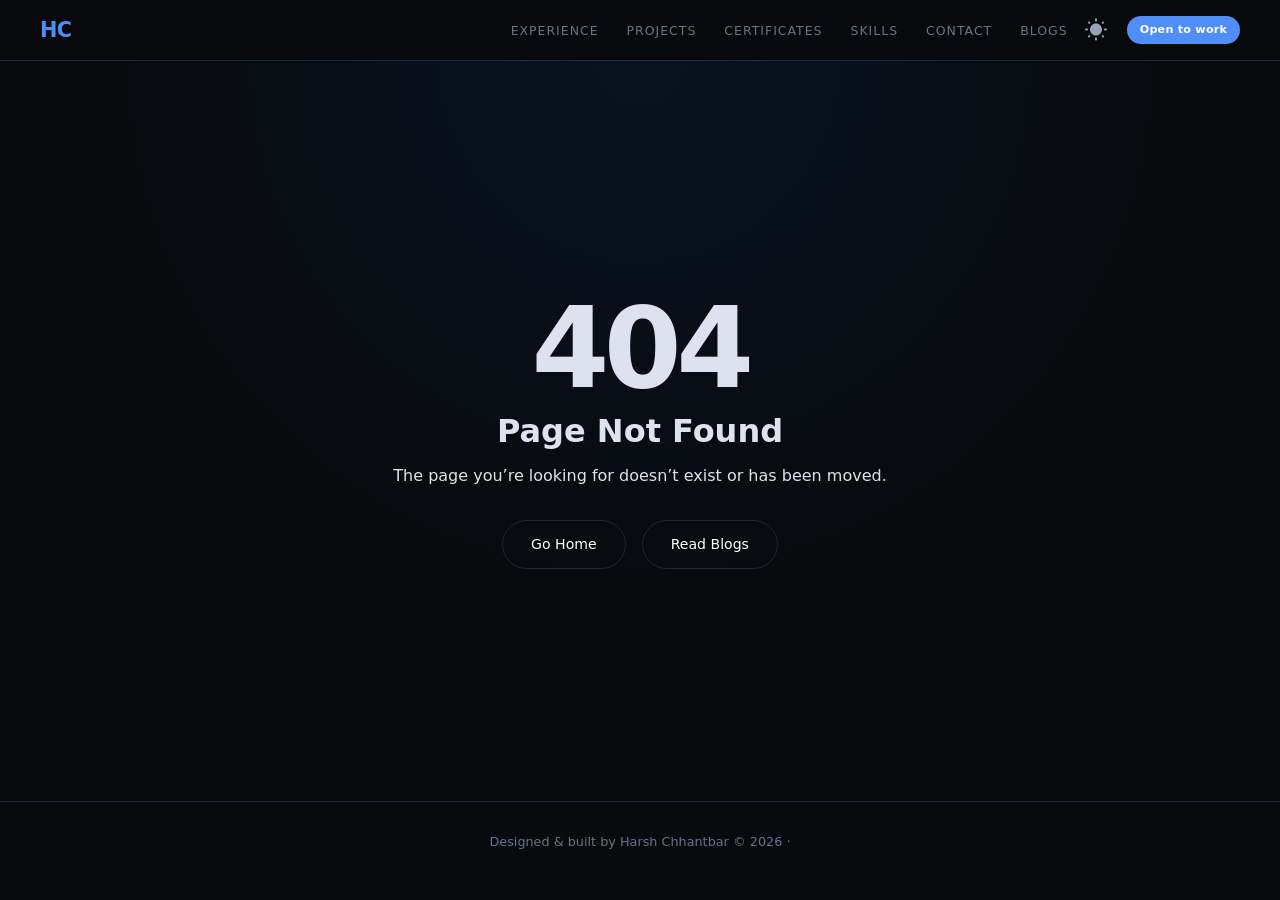
==== index.html @ c68dc58f "Updates" ====
<!doctype html>
<html lang="en">
  <head>
    <meta charset="utf-8" />
    <meta name="viewport" content="width=device-width, initial-scale=1.0" />

    <!-- Remove this while other blog post meta is available -->
    <!-- Primary Meta Tags -->
    <title>Harsh Chhantbar - Senior Software Engineer</title>
    <meta name="title" content="Harsh Chhantbar - Senior Software Engineer" />
    <meta
      name="description"
      content="Results-driven Senior Software Engineer with 5+ years building cloud-native microservices in Go and PHP. Experienced in AWS, Jenkins CI/CD, PostgreSQL/MySQL optimization, and distributed system observability."
    />
    <meta
      name="keywords"
      content="Harsh Chhantbar, Senior Software Engineer, Go, Golang, PHP, microservices, cloud-native, AWS, Jenkins, Kubernetes, Kafka, REST APIs, PostgreSQL, MySQL"
    />
    <meta name="author" content="Harsh Chhantbar" />
    <meta name="robots" content="index, follow" />
    <meta name="googlebot" content="index, follow" />

    <!-- Open Graph / Facebook -->
    <meta property="og:type" content="website" />
    <meta property="og:url" content="https://harsh-chhantbar.github.io/" />
    <meta
      property="og:title"
      content="Harsh Chhantbar - Senior Software Engineer"
    />
    <meta
      property="og:description"
      content="Results-driven Senior Software Engineer with 5+ years building cloud-native microservices in Go and PHP. Experienced in AWS, Jenkins CI/CD, PostgreSQL/MySQL optimization, and distributed observability."
    />
    <meta
      property="og:image"
      content="https://harsh-chhantbar.github.io/preview.png"
    />
    <meta property="og:site_name" content="Harsh Chhantbar - Portfolio" />

    <!-- Twitter -->
    <meta property="twitter:card" content="summary_large_image" />
    <meta property="twitter:url" content="https://harsh-chhantbar.github.io/" />
    <meta
      property="twitter:title"
      content="Harsh Chhantbar - Senior Software Engineer"
    />
    <meta
      property="twitter:description"
      content="Results-driven Senior Software Engineer with 5+ years building cloud-native microservices in Go and PHP. Experienced in AWS, Jenkins CI/CD, PostgreSQL/MySQL optimization, and distributed observability."
    />
    <meta
      property="twitter:image"
      content="https://harsh-chhantbar.github.io/preview.png"
    />

    <link rel="preconnect" href="https://fonts.googleapis.com" />
    <link rel="preconnect" href="https://fonts.gstatic.com" crossorigin />
    <link
      href="https://fonts.googleapis.com/css2?family=Poppins:wght@400;500;700&display=swap"
      rel="stylesheet"
    />

    <link rel="icon" type="image/x-icon" href="favicon.ico" />

    <!-- Structured Data for Person -->
    <script type="application/ld+json">
      {
        "@context": "https://schema.org",
        "@type": "Person",
        "name": "Harsh Satish Chhantbar",
        "jobTitle": "Senior Software Engineer",
        "description": "Results-driven Senior Software Engineer with 5+ years building cloud-native microservices in Go and PHP. Proven experience designing RESTful and event-driven APIs, automating CI/CD workflows, and working with AWS and distributed observability.",
        "url": "https://harsh-chhantbar.github.io/",
        "sameAs": [
          "https://github.com/harsh-chhantbar",
          "https://www.linkedin.com/in/harsh-chhantbar/"
        ],
        "knowsAbout": [
          "Software Engineering",
          "Web Development",
          "GO Programming",
          "PHP Development",
          "Laravel Framework",
          "AWS Cloud Services",
          "JavaScript",
          "Frontend Development",
          "Backend Development",
          "Full-Stack Development",
          "Agile Methodologies",
          "Test-Driven Development",
          "Continuous Integration",
          "Cloud Computing",
          "RESTful APIs",
          "Database Design",
          "DevOps",
          "Microservices",
          "Distributed Systems"
        ],
        "image": "https://harsh-chhantbar.github.io/preview.png",
        "email": "mailto:hchhatbar86@gmail.com"
      }
    </script>
    <script type="module" crossorigin src="/assets/index-CrNOiTgs.js"></script>
    <link rel="stylesheet" crossorigin href="/assets/index-9MU4ozJM.css">
  </head>
  <body>
    <div id="root"></div>
  </body>
</html>
---- assets/index-9MU4ozJM.css ----
.nav{display:flex;align-items:center;gap:.25rem;background:transparent}.nav__list{display:flex;align-items:center;gap:1.75rem;margin-right:.75rem}.nav__list-item{margin:0}.link--nav{font-size:.76rem;font-weight:500;color:var(--muted);text-transform:uppercase;letter-spacing:.09em;position:relative;transition:color .2s}.nav__theme{color:var(--muted2);transition:color .2s;display:flex;align-items:center}.nav__theme:hover{color:var(--accent)}.app .nav__hamburger{display:none}@media(max-width:700px){.nav__list{display:none;flex-direction:column;justify-content:center;align-items:center;position:fixed;inset:0;background:var(--bg);-webkit-backdrop-filter:blur(10px);backdrop-filter:blur(10px);gap:2rem;z-index:90;width:100%;height:100vh}.nav__list[style*=flex]{display:flex}.link--nav{font-size:1.1rem}.app .nav__hamburger{display:flex;margin-left:.5rem;z-index:100}.nav__theme{z-index:100}}.header{position:sticky;top:0;z-index:200;display:flex;align-items:center;justify-content:space-between;padding:0 2.5rem;height:3.8rem;background:#080a0de0;border-bottom:1px solid var(--border);backdrop-filter:blur(14px);-webkit-backdrop-filter:blur(14px)}.light .header{background:#f0f2f8e6}.header__brand{font-family:"" Poppins ",",sans-serif;font-weight:800;font-size:1.3rem;letter-spacing:-.03em;color:var(--accent)!important}.header__right{display:flex;align-items:center;gap:0}.header__badge{background:var(--accent);color:#fff;font-size:.7rem;padding:.28rem .8rem;border-radius:20px;font-weight:600;margin-left:1.2rem;letter-spacing:.02em;animation:badge-pulse 3s ease-in-out infinite}@keyframes badge-pulse{0%,to{box-shadow:0 0 #4f8ef766}50%{box-shadow:0 0 0 6px #4f8ef700}}@media(max-width:700px){.header{padding:0 1.25rem}.header__badge{display:none}}.hero{min-height:92vh;display:flex;align-items:center;justify-content:top;padding:5.5rem 0 4rem;position:relative;overflow:hidden}.hero__grid-bg{position:absolute;inset:0;background-image:linear-gradient(var(--border) 1px,transparent 1px),linear-gradient(90deg,var(--border) 1px,transparent 1px);background-size:60px 60px;opacity:.35;-webkit-mask-image:radial-gradient(ellipse 80% 60% at 50% 0%,black 30%,transparent 100%);mask-image:radial-gradient(ellipse 80% 60% at 50% 0%,black 30%,transparent 100%);pointer-events:none}.hero__glow{position:absolute;top:-20%;left:-10%;width:60%;height:70%;background:radial-gradient(ellipse,rgba(79,142,247,.08) 0%,transparent 70%);pointer-events:none}.hero__inner{position:relative;z-index:1;display:flex;align-items:center;justify-content:space-between;gap:3rem;width:100%;max-width:1100px;margin:0 auto;padding:0 2rem}.hero__content{flex:1;min-width:0;max-width:600px}.hero__tag{display:inline-flex;align-items:center;gap:.55rem;background:var(--pill);border:1px solid var(--border2);padding:.38rem 1rem;border-radius:20px;font-size:.78rem;color:var(--accent2);margin-bottom:2.25rem;font-weight:500;letter-spacing:.01em;animation:fade-up .6s ease both}.hero__tag-dot{width:7px;height:7px;background:var(--accent2);border-radius:50%;flex-shrink:0;animation:tag-pulse 2s ease-in-out infinite}@keyframes tag-pulse{0%,to{opacity:1;transform:scale(1)}50%{opacity:.3;transform:scale(.6)}}@keyframes fade-up{0%{opacity:0;transform:translateY(20px)}to{opacity:1;transform:translateY(0)}}.hero__title{font-family:Poppins,sans-serif;font-size:clamp(3.2rem,8vw,6rem);font-weight:800;line-height:.95;letter-spacing:-.04em;color:var(--text);margin-bottom:0;animation:fade-up .7s .1s ease both}.hero__name{color:var(--accent);display:block;background:linear-gradient(135deg,var(--accent),#818cf8);-webkit-background-clip:text;-webkit-text-fill-color:transparent;background-clip:text}.hero__subtitle{font-size:clamp(.97rem,1.8vw,1.1rem);color:var(--muted2);margin-top:1.6rem;margin-bottom:2.75rem;max-width:480px;line-height:1.75;font-weight:400;animation:fade-up .7s .2s ease both}.hero__stats{display:flex;gap:2.5rem;flex-wrap:wrap;margin-bottom:2.75rem;animation:fade-up .7s .25s ease both}.hero__stat-value{font-family:Poppins,sans-serif;font-size:2rem;font-weight:800;color:var(--accent);letter-spacing:-.03em;line-height:1}.hero__stat-label{font-size:.78rem;color:var(--muted);margin-top:.25rem}.hero__actions{display:flex;align-items:center;gap:.85rem;flex-wrap:wrap;animation:fade-up .7s .3s ease both}.hero__btn{display:inline-flex;align-items:center;gap:.4rem;padding:.72rem 1.65rem;border-radius:8px;background:var(--accent);color:#fff;font-weight:500;font-size:.88rem;transition:opacity .2s,transform .2s}.hero__btn:hover{opacity:.85;transform:translateY(-1px)}.hero__btn--ghost{display:inline-flex;align-items:center;padding:.72rem 1.65rem;border-radius:8px;border:1px solid var(--border2);color:var(--text);font-weight:500;font-size:.88rem;background:transparent;transition:background .2s,border-color .2s,transform .2s}.hero__btn--ghost:hover{background:var(--surface);border-color:var(--accent);transform:translateY(-1px)}.hero__socials{display:flex;gap:.6rem;margin-top:1.75rem;animation:fade-up .7s .4s ease both}.hero__socials a{display:flex;align-items:center;justify-content:center;width:40px;height:40px;border-radius:8px;background:var(--surface);border:1px solid var(--border);color:var(--muted2);transition:border-color .2s,color .2s,transform .2s}.hero__socials a:hover{border-color:var(--accent);color:var(--accent);transform:translateY(-2px)}.hero__photo-wrap{flex-shrink:0;position:relative;width:260px;height:300px;display:flex;align-items:center;justify-content:center;animation:fade-up .8s .35s ease both;align-self:first baseline;margin:0}.hero__photo-ring{position:absolute;inset:-18px;border-radius:50%;border:1px dashed var(--border2);animation:ring-spin 18s linear infinite;pointer-events:none}.hero__photo-ring--2{inset:-36px;border-color:var(--border);animation-direction:reverse;animation-duration:28s;opacity:.5}@keyframes ring-spin{to{transform:rotate(360deg)}}.hero__photo{width:220px;height:260px;border-radius:50% 45% 50% 55%/60% 55% 50% 45%;overflow:hidden;border:2px solid var(--border2);background:var(--surface);box-shadow:0 0 0 6px var(--surface),0 20px 60px #4f8ef726,0 4px 20px #0003;position:relative;z-index:1}.hero__photo img{width:100%;height:100%;object-fit:cover;object-position:center top;display:block}.hero__photo-placeholder{width:100%;height:100%;display:flex;align-items:center;justify-content:center;background:linear-gradient(160deg,var(--surface) 0%,rgba(79,142,247,.06) 100%);color:var(--muted2)}.hero__photo-placeholder svg{width:65%;height:65%}@media(max-width:768px){.hero__photo-wrap{display:none}}@media(max-width:600px){.hero{min-height:auto;padding:3.5rem 0 3rem}.hero__stats{gap:1.5rem}}.experience{padding:5.5rem 0}.exp-timeline{display:flex;flex-direction:column;position:relative}.exp-timeline:before{content:"";position:absolute;left:5px;top:14px;bottom:14px;width:1px;background:var(--border);z-index:0}.exp-item{display:grid;grid-template-columns:14px 1fr;gap:1.75rem;padding-bottom:2.5rem}.exp-item:last-child{padding-bottom:0}.exp-dot{width:11px;height:11px;border-radius:50%;background:var(--bg);border:2px solid var(--accent);margin-top:6px;flex-shrink:0;z-index:1;transition:background .2s,box-shadow .2s}.exp-item:hover .exp-dot{background:var(--accent);box-shadow:0 0 0 4px #4f8ef726}.exp-card{background:var(--surface);border:1px solid var(--border);border-radius:14px;padding:1.6rem;transition:border-color .2s,transform .2s;display:flex;flex-direction:column}.exp-card:hover{border-color:var(--accent);transform:translate(3px)}.exp-top{display:flex;justify-content:space-between;align-items:flex-start;gap:1rem;flex-wrap:wrap;margin-bottom:.5rem}.exp-role{font-family:"" Poppins ",",sans-serif;font-size:1.05rem;font-weight:700;color:var(--text)}.exp-company{font-size:.85rem;color:var(--accent2);font-weight:500;margin-top:.2rem}.exp-date{font-size:.75rem;color:var(--muted);white-space:nowrap;background:var(--bg3);padding:.28rem .7rem;border-radius:20px;border:1px solid var(--border);flex-shrink:0}.exp-tech{display:flex;flex-wrap:wrap;gap:.35rem;margin:.8rem 0 .9rem}.exp-tech-pill{background:var(--pill);border:1px solid var(--border);color:var(--muted);font-size:.68rem;padding:.18rem .5rem;border-radius:4px;font-weight:500}.exp-bullets{list-style:none;margin:0;margin-bottom:1rem}.exp-bullets li{font-size:.87rem;color:var(--muted2);padding:.3rem 0 .3rem 1.3rem;position:relative;line-height:1.6}.exp-bullets li:before{content:"→";position:absolute;left:0;color:var(--accent);font-size:.72rem;top:.38rem}.exp-logo-container{align-self:flex-end;margin-top:auto}.exp-logo{width:40px;height:40px;border-radius:6px;object-fit:contain;background:transparent;border:none;padding:0;opacity:1}.projects{padding:5.5rem 0}.projects__header{margin-bottom:0}.projects__tabs{display:flex;gap:.45rem;flex-wrap:wrap;margin-bottom:2rem}.projects__tab{background:none;border:1px solid var(--border);font-size:.78rem;padding:.38rem 1rem;border-radius:6px;cursor:pointer;color:var(--muted);font-weight:500;transition:all .18s}.projects__tab:hover,.projects__tab.active{background:var(--pill);color:var(--text);border-color:var(--accent)}.projects__grid{display:grid;gap:1.1rem;grid-template-columns:repeat(auto-fill,minmax(320px,1fr))}.project__card{background:var(--surface);border-radius:14px;padding:1.5rem 1.5rem 1.25rem;display:flex;flex-direction:column;gap:.85rem;border:1px solid var(--border);transition:border-color .2s,transform .25s,box-shadow .25s;position:relative;overflow:hidden}.project__card:before{content:"";position:absolute;inset:0;background:linear-gradient(135deg,var(--accent) 0%,transparent 60%);opacity:0;transition:opacity .3s}.project__card:hover{border-color:var(--accent);transform:translateY(-3px);box-shadow:0 12px 32px #00000040}.project__card:hover:before{opacity:.04}.project__name{font-family:"" Poppins ",",sans-serif;font-size:1rem;font-weight:700;color:var(--text);line-height:1.35;position:relative}.project__description{font-size:.85rem;line-height:1.65;color:var(--muted2);position:relative}.project-entry__highlights{list-style:none;padding:0;display:flex;flex-direction:column;gap:.4rem;position:relative}.project-entry__highlights li{font-size:.8rem;line-height:1.55;color:var(--muted2);padding-left:1.1rem;position:relative}.project-entry__highlights li:before{content:"▸";position:absolute;left:0;color:var(--accent2);font-size:.68rem;top:.28rem}.project__stack{display:flex;flex-wrap:wrap;gap:.38rem;margin-top:auto;list-style:none;padding:0;position:relative}.project__stack-item{background:var(--bg3);border:1px solid var(--border);color:var(--muted);font-size:.7rem;padding:.2rem .55rem;border-radius:4px;font-weight:500;transition:border-color .18s,color .18s}.project__card:hover .project__stack-item{border-color:var(--border2);color:var(--muted2)}.project__actions{display:flex;gap:.6rem;margin-top:.25rem;position:relative}.project__btn{font-size:.78rem;padding:.35rem .85rem;border-radius:6px;font-weight:500;transition:all .18s;display:inline-flex;align-items:center}.project__btn--primary{background:var(--accent);color:#fff}.project__btn--primary:hover{opacity:.82}.project__btn--outline{border:1px solid var(--border);color:var(--muted2);background:transparent}.project__btn--outline:hover{border-color:var(--accent);color:var(--accent)}@media(max-width:600px){.projects__grid{grid-template-columns:1fr}}.skills{padding:5.5rem 0}.skills__categories{display:flex;flex-direction:column;gap:1.6rem}.skills__category-label{font-size:.7rem;text-transform:uppercase;letter-spacing:.12em;color:var(--muted);font-weight:600;margin-bottom:.65rem;display:flex;align-items:center;gap:.5rem}.skills__category-label:after{content:"";flex:1;height:1px;background:var(--border)}.skills__row{display:flex;flex-wrap:wrap;gap:.5rem}.skill-tag{background:var(--surface);border:1px solid var(--border);color:var(--muted2);padding:.42em .95em;border-radius:6px;font-size:.81rem;font-weight:500;cursor:default;transition:all .2s;position:relative;overflow:hidden}.skill-tag:before{content:"";position:absolute;inset:0;background:linear-gradient(135deg,var(--accent),#818cf8);opacity:0;transition:opacity .2s}.skill-tag:hover{border-color:var(--accent);color:var(--text);transform:translateY(-1px)}.skill-tag:hover:before{opacity:.06}.skill-tag.hot{border-color:#4f8ef780;color:var(--accent);background:var(--pill)}.skill-tag.hot:hover{border-color:var(--accent)}.scroll-top{position:fixed;bottom:2.5rem;right:2.5rem;z-index:90}.scroll-top__btn{width:44px;height:44px;display:flex;align-items:center;justify-content:center;border-radius:50%;border:none;cursor:pointer;background-color:var(--clr-primary);color:var(--clr-bg);box-shadow:0 8px 20px #00000026;transition:transform .2s ease,box-shadow .2s ease,opacity .2s ease}.scroll-top__btn:hover{transform:translateY(-3px);box-shadow:0 12px 28px #00000040}@media(max-width:900px){.scroll-top{display:none}}.contact{padding:5.5rem 0}.contact__box{background:var(--surface);border:1px solid var(--border);border-radius:18px;padding:4rem 2.5rem;text-align:center;max-width:680px;margin:0 auto;position:relative;overflow:hidden}.contact__box:before{content:"";position:absolute;top:-40%;left:50%;transform:translate(-50%);width:500px;height:300px;background:radial-gradient(ellipse,rgba(79,142,247,.07),transparent 70%);pointer-events:none}.contact__box h2{font-family:"" Poppins ",",sans-serif;font-size:clamp(1.7rem,3vw,2.2rem);font-weight:800;letter-spacing:-.03em;color:var(--text);margin-bottom:.85rem}.contact__subtitle{font-size:.97rem;line-height:1.7;color:var(--muted2);max-width:440px;margin:0 auto 2.5rem}.contact__actions{display:flex;align-items:center;justify-content:center;gap:.85rem;flex-wrap:wrap}.contact__btn{padding:.75rem 2rem;border-radius:8px;background:var(--accent);color:#fff;font-size:.9rem;font-weight:500;transition:opacity .2s,transform .2s}.contact__btn:hover{opacity:.82;transform:translateY(-1px)}.contact__socials{display:flex;gap:.6rem}.contact__socials a{display:flex;align-items:center;justify-content:center;width:42px;height:42px;border-radius:8px;background:var(--bg3);border:1px solid var(--border);color:var(--muted2);transition:border-color .2s,color .2s,transform .2s}.contact__socials a:hover{border-color:var(--accent);color:var(--accent);transform:translateY(-2px)}.footer{padding:1.8rem 2.5rem;text-align:center;border-top:1px solid var(--border);background:var(--bg)}.footer__text{font-size:.8rem;color:var(--muted)}.footer__link{color:var(--muted);font-weight:500;transition:color .2s}.footer__link:hover{color:var(--accent)}.blog-list{min-height:calc(100vh - 10rem);padding:5.5rem 0}.blog-list__items{max-width:860px;padding:0;list-style:none;display:flex;flex-direction:column;gap:1rem}.blog-item{background:var(--surface);border-radius:12px;border:1px solid var(--border);padding:1.4rem 1.6rem;transition:border-color .18s,transform .18s}.blog-item:hover{border-color:var(--accent);transform:translateY(-2px)}.blog-item__link{display:block;color:inherit}.blog-item__title{font-family:"" Poppins ",",sans-serif;font-size:1.05rem;font-weight:700;color:var(--text);margin-bottom:.65rem;line-height:1.4}.blog-list__hashtags{display:flex;flex-wrap:wrap;gap:.4rem}.blog-list__hashtag{background:var(--pill);border:1px solid var(--border);color:var(--accent2);padding:.22em .6em;border-radius:4px;font-size:.73rem;font-weight:500}.blog-detail{max-width:780px;margin:0 auto;padding:4rem 0 5rem;min-height:calc(100vh - 10rem)}.blog-detail__back{display:inline-flex;align-items:center;gap:.4rem;font-size:.83rem;color:var(--clr-primary);margin-bottom:2rem;font-weight:500;transition:opacity .18s}.blog-detail__back:hover{opacity:.7}.blog-detail__title{font-family:"" Poppins ",",sans-serif;font-size:clamp(1.7rem,3.5vw,2.4rem);font-weight:700;letter-spacing:-.025em;color:var(--clr-fg);line-height:1.2;margin-bottom:.6rem}.blog-detail__date{display:block;font-size:.85rem;color:var(--clr-fg-alt);margin-bottom:1.5rem}.blog-header-image{width:100%;max-height:400px;object-fit:cover;border-radius:12px;margin-top:1rem;border:1px solid var(--clr-border)}.blog-content{margin-top:3rem;font-size:1.02rem;line-height:1.8;color:var(--clr-fg)}.blog-content h2{font-family:"" Poppins ",",sans-serif;font-size:1.45rem;font-weight:700;margin-top:2.5rem;margin-bottom:.75rem;color:var(--clr-fg);letter-spacing:-.015em}.blog-content h3{font-size:1.15rem;font-weight:600;margin-top:2rem;margin-bottom:.6rem;color:var(--clr-fg)}.blog-content p{margin-bottom:1.2rem;color:var(--clr-fg-alt)}.blog-content ul,.blog-content ol{margin:1.2rem 0;padding-left:1.35rem}.blog-content li{margin-bottom:.55rem;color:var(--clr-fg-alt)}.blog-content strong{color:var(--clr-fg);font-weight:600}.blog-content a{color:var(--clr-primary);font-weight:500;border-bottom:1px solid transparent;transition:border-color .18s}.blog-content a:hover{border-color:var(--clr-primary)}.blog-content blockquote{margin:2rem 0;padding:1rem 1.25rem;border-left:3px solid var(--clr-primary);background:var(--clr-bg-alt);border-radius:0 6px 6px 0;color:var(--clr-fg-alt)}.blog-content pre{background:var(--clr-bg-alt);border:1px solid var(--clr-border);padding:1.1rem;border-radius:8px;overflow-x:auto;margin:1.75rem 0}.blog-content code{background:var(--clr-bg-alt);border:1px solid var(--clr-border);padding:.18rem .45rem;border-radius:4px;font-family:ui-monospace,SFMono-Regular,Consolas,monospace;font-size:.92em}.blog-not-found{max-width:540px;margin:5rem auto;padding:2.5rem;text-align:center;background:var(--clr-bg-alt);border:1px solid var(--clr-border);border-radius:12px}.blog-not-found h2{margin-bottom:.75rem}.blog-not-found p{color:var(--clr-fg-alt);margin-bottom:1.5rem}@media(max-width:700px){.blog-detail{padding:2.5rem 0}}.certificates{padding:5.5rem 0}.certificate-grid{display:grid;gap:1rem;grid-template-columns:repeat(auto-fit,minmax(300px,1fr))}.certificate-card{background:var(--surface);border-radius:14px;border:1px solid var(--border);padding:1.4rem 1.5rem;display:flex;align-items:flex-start;gap:1rem;transition:border-color .2s,transform .2s}.certificate-card:hover{border-color:var(--accent);transform:translateY(-2px)}.certificate-card__icon{width:44px;height:44px;border-radius:10px;background:var(--pill);border:1px solid var(--border2);display:flex;align-items:center;justify-content:center;flex-shrink:0;font-size:1.3rem}.certificate-card__content{flex-grow:1}.certificate-card__title{font-size:.9rem;font-weight:600;color:var(--text);margin-bottom:.4rem;line-height:1.4}.certificate-card__description{font-size:.8rem;line-height:1.6;color:var(--muted2);margin-bottom:.8rem}.certificate-card__link{font-size:.8rem;font-weight:500;color:var(--accent);transition:opacity .2s}.certificate-card__link:hover{opacity:.7}.page-not-found{min-height:calc(100vh - 10rem);display:flex;align-items:center;justify-content:center;padding:3rem 1.5rem;background:radial-gradient(circle at top,rgba(0,123,255,.08),transparent 60%)}.page-not-found__content{text-align:center;max-width:520px}.page-not-found__code{font-size:7rem;font-weight:800;letter-spacing:-.05em;color:var(--clr-primary);line-height:1}.page-not-found__title{font-size:2rem;margin-top:.5rem;margin-bottom:.75rem;color:var(--clr-fg)}.page-not-found__text{font-size:1rem;line-height:1.6;color:var(--clr-fg-alt);margin-bottom:2rem}.page-not-found__actions{display:flex;justify-content:center;gap:1rem;flex-wrap:wrap}.page-not-found .btn{min-width:120px;padding:.75rem 1.75rem;border-radius:999px;background-color:var(--clr-primary);color:#fff;font-weight:500;text-decoration:none;transition:transform .2s ease,box-shadow .2s ease}@media(max-width:600px){.page-not-found__code{font-size:5rem}.page-not-found__title{font-size:1.6rem}}.dark{--bg: #080a0d;--bg2: #0d1117;--bg3: #131820;--surface: #161c26;--surface2: #1c2333;--border: #1e2840;--border2: #253050;--text: #dde2f0;--muted: #64748b;--muted2: #94a3b8;--accent: #4f8ef7;--accent2: #2dd4a0;--accent3: #f59e0b;--pill: #111b30;--glow: rgba(79, 142, 247, .12)}.light{--bg: #f0f2f8;--bg2: #ffffff;--bg3: #e8ecf5;--surface: #ffffff;--surface2: #f5f7fc;--border: #dde1ef;--border2: #c8cfe0;--text: #0f1420;--muted: #5a6380;--muted2: #7a849a;--accent: #1d5fd4;--accent2: #0a9268;--accent3: #d97706;--pill: #e6ecf8;--glow: rgba(29, 95, 212, .08)}.app{font-family:DM Sans,system-ui,sans-serif;font-size:15px;line-height:1.65;color:var(--text);background:var(--bg);min-height:100vh}*{margin:0;padding:0}a{color:inherit;text-decoration:none}button{cursor:pointer;font-family:inherit}img{display:block;max-width:100%}main{max-width:1100px;width:95%;margin:0 auto;position:relative;overflow:hidden}.section{padding:5.5rem 0}.section-divider{height:1px;background:linear-gradient(90deg,transparent,var(--border),transparent);max-width:1100px;width:95%;margin:0 auto}.center{display:flex;align-items:center}.section__label{display:block;font-size:.7rem;text-transform:uppercase;letter-spacing:.14em;color:var(--accent);font-weight:700;margin-bottom:.5rem}.section__title{font-family:"" Poppins ",",sans-serif;font-size:clamp(1.9rem,3vw,2.5rem);font-weight:800;letter-spacing:-.03em;color:var(--text);line-height:1.1;margin-bottom:.65rem}.section__sub{font-size:.95rem;color:var(--muted2);line-height:1.7;margin-bottom:2.75rem;max-width:580px}.reveal{opacity:0;transform:translateY(28px);transition:opacity .65s ease,transform .65s ease}.reveal.visible{opacity:1;transform:translateY(0)}.reveal-delay-1{transition-delay:.1s}.reveal-delay-2{transition-delay:.2s}.reveal-delay-3{transition-delay:.3s}.reveal-delay-4{transition-delay:.4s}.link--nav{font-size:.78rem;font-weight:500;color:var(--muted);text-transform:uppercase;letter-spacing:.08em;position:relative;transition:color .2s}.link--nav:after{content:"";position:absolute;bottom:-3px;left:0;width:0;height:1.5px;background:var(--accent);transition:width .2s}.link--nav:hover{color:var(--text)}.link--nav:hover:after{width:100%}.btn{display:inline-flex;align-items:center;justify-content:center;padding:.65em 1.4em;font-size:.88rem;font-weight:500;border-radius:8px;border:none;transition:all .2s;cursor:pointer}.btn--outline{color:var(--accent);border:1px solid var(--border);background:none}.btn--outline:hover{border-color:var(--accent);background:var(--pill)}.btn--plain{background:var(--surface);border:1px solid var(--border);color:var(--text)}.btn--plain:hover{border-color:var(--accent)}.btn--icon{padding:0;background:none;border:none;color:var(--muted2)}.btn--icon:hover{color:var(--accent)}@media(max-width:600px){.section{padding:4rem 0}}*,*:before,*:after{box-sizing:border-box}*{margin:0;padding:0;border:0;font-family:inherit;color:inherit;background-color:inherit}html{scroll-behavior:smooth}body{font-size:16px;line-height:1.6}h1,h2,h3,h4{line-height:1.2;font-weight:600}ul{list-style:none}a{text-decoration:none}button{cursor:pointer}
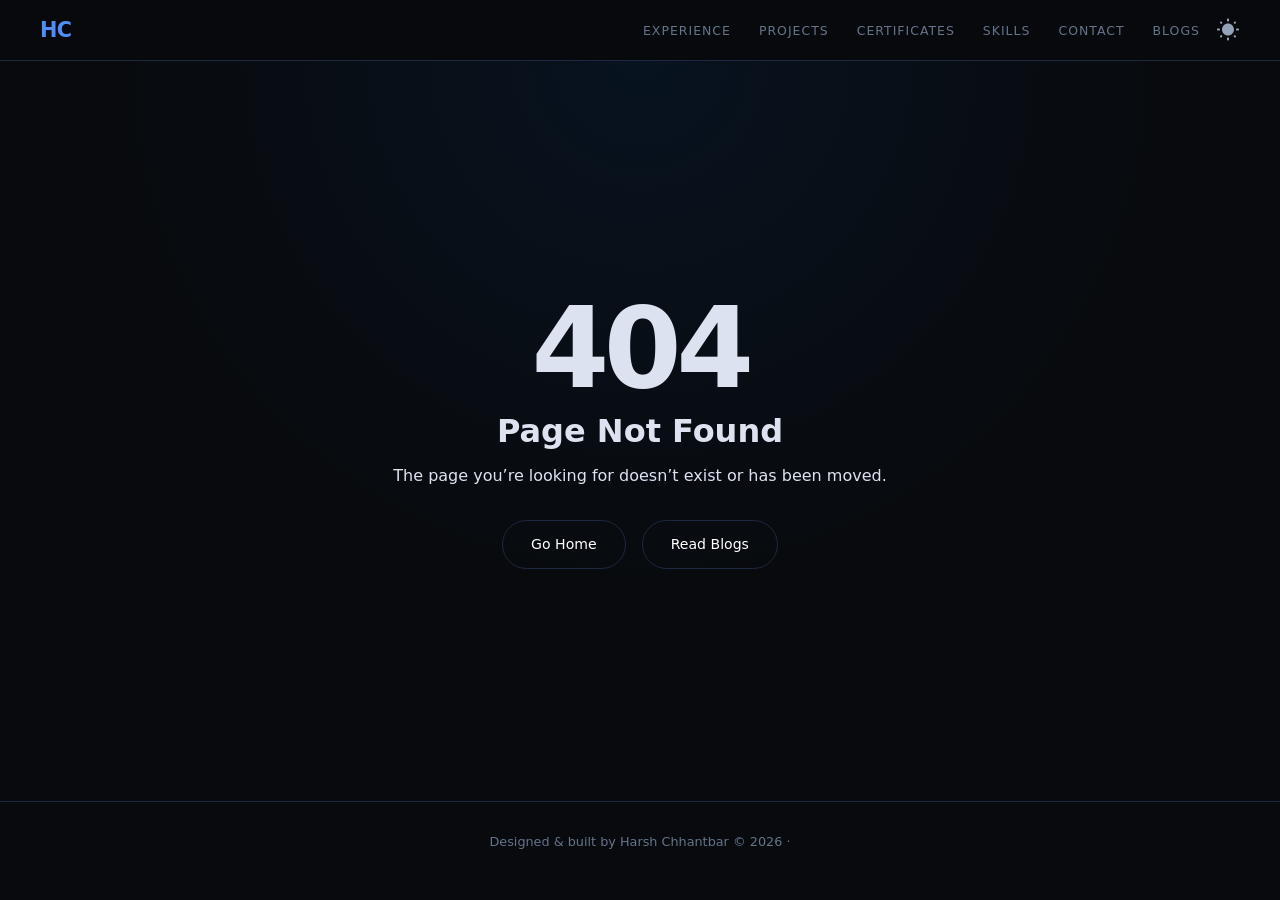
==== commit b48304de: "Updates" ====
--- a/index.html
+++ b/index.html
@@ -100,8 +100,8 @@
         "email": "mailto:hchhatbar86@gmail.com"
       }
     </script>
-    <script type="module" crossorigin src="/assets/index-CrNOiTgs.js"></script>
-    <link rel="stylesheet" crossorigin href="/assets/index-9MU4ozJM.css">
+    <script type="module" crossorigin src="/assets/index-TFjlH8OU.js"></script>
+    <link rel="stylesheet" crossorigin href="/assets/index-Cl84iiss.css">
   </head>
   <body>
     <div id="root"></div>
--- a/assets/index-Cl84iiss.css
+++ b/assets/index-Cl84iiss.css
@@ -0,0 +1 @@
+.nav{display:flex;align-items:center;gap:.25rem;background:transparent}.nav__list{display:flex;align-items:center;gap:1.75rem;margin-right:.75rem}.nav__list-item{margin:0}.link--nav{font-size:.76rem;font-weight:500;color:var(--muted);text-transform:uppercase;letter-spacing:.09em;position:relative;transition:color .2s}.nav__theme{color:var(--muted2);transition:color .2s;display:flex;align-items:center}.nav__theme:hover{color:var(--accent)}.app .nav__hamburger{display:none}@media(max-width:700px){.nav__list{display:none;flex-direction:column;justify-content:center;align-items:center;position:fixed;inset:0;background:var(--bg);-webkit-backdrop-filter:blur(10px);backdrop-filter:blur(10px);gap:2rem;z-index:90;width:100%;height:100vh}.nav__list[style*=flex]{display:flex}.link--nav{font-size:1.1rem}.app .nav__hamburger{display:flex;margin-left:.5rem;z-index:100}.nav__theme{z-index:100}}.header{position:sticky;top:0;z-index:200;display:flex;align-items:center;justify-content:space-between;padding:0 2.5rem;height:3.8rem;background:#080a0de0;border-bottom:1px solid var(--border);backdrop-filter:blur(14px);-webkit-backdrop-filter:blur(14px)}.light .header{background:#f0f2f8e6}.header__brand{font-family:"" Poppins ",",sans-serif;font-weight:800;font-size:1.3rem;letter-spacing:-.03em;color:var(--accent)!important}.header__right{display:flex;align-items:center;gap:0}.header__badge{background:var(--accent);color:#fff;font-size:.7rem;padding:.28rem .8rem;border-radius:20px;font-weight:600;margin-left:1.2rem;letter-spacing:.02em;animation:badge-pulse 3s ease-in-out infinite}@keyframes badge-pulse{0%,to{box-shadow:0 0 #4f8ef766}50%{box-shadow:0 0 0 6px #4f8ef700}}@media(max-width:700px){.header{padding:0 1.25rem}.header__badge{display:none}}.hero{min-height:92vh;display:flex;align-items:center;justify-content:top;padding:5.5rem 0 4rem;position:relative;overflow:hidden}.hero__grid-bg{position:absolute;inset:0;background-image:linear-gradient(var(--border) 1px,transparent 1px),linear-gradient(90deg,var(--border) 1px,transparent 1px);background-size:60px 60px;opacity:.35;-webkit-mask-image:radial-gradient(ellipse 80% 60% at 50% 0%,black 30%,transparent 100%);mask-image:radial-gradient(ellipse 80% 60% at 50% 0%,black 30%,transparent 100%);pointer-events:none}.hero__glow{position:absolute;top:-20%;left:-10%;width:60%;height:70%;background:radial-gradient(ellipse,rgba(79,142,247,.08) 0%,transparent 70%);pointer-events:none}.hero__inner{position:relative;z-index:1;display:flex;align-items:center;justify-content:space-between;gap:3rem;width:100%;max-width:1100px;margin:0 auto;padding:0 2rem}.hero__content{flex:1;min-width:0;max-width:600px}.hero__tag{display:inline-flex;align-items:center;gap:.55rem;background:var(--pill);border:1px solid var(--border2);padding:.38rem 1rem;border-radius:20px;font-size:.78rem;color:var(--accent2);margin-bottom:2.25rem;font-weight:500;letter-spacing:.01em;animation:fade-up .6s ease both}.hero__tag-dot{width:7px;height:7px;background:var(--accent2);border-radius:50%;flex-shrink:0;animation:tag-pulse 2s ease-in-out infinite}@keyframes tag-pulse{0%,to{opacity:1;transform:scale(1)}50%{opacity:.3;transform:scale(.6)}}@keyframes fade-up{0%{opacity:0;transform:translateY(20px)}to{opacity:1;transform:translateY(0)}}.hero__title{font-family:Poppins,sans-serif;font-size:clamp(3.2rem,8vw,6rem);font-weight:800;line-height:.95;letter-spacing:-.04em;color:var(--text);margin-bottom:0;animation:fade-up .7s .1s ease both}.hero__name{color:var(--accent);display:block;background:linear-gradient(135deg,var(--accent),#818cf8);-webkit-background-clip:text;-webkit-text-fill-color:transparent;background-clip:text}.hero__subtitle{font-size:clamp(.97rem,1.8vw,1.1rem);color:var(--muted2);margin-top:1.6rem;margin-bottom:2.75rem;max-width:480px;line-height:1.75;font-weight:400;animation:fade-up .7s .2s ease both}.hero__stats{display:flex;gap:2.5rem;flex-wrap:wrap;margin-bottom:2.75rem;animation:fade-up .7s .25s ease both}.hero__stat-value{font-family:Poppins,sans-serif;font-size:2rem;font-weight:800;color:var(--accent);letter-spacing:-.03em;line-height:1}.hero__stat-label{font-size:.78rem;color:var(--muted);margin-top:.25rem}.hero__actions{display:flex;align-items:center;gap:.85rem;flex-wrap:wrap;animation:fade-up .7s .3s ease both}.hero__btn{display:inline-flex;align-items:center;gap:.4rem;padding:.72rem 1.65rem;border-radius:8px;background:var(--accent);color:#fff;font-weight:500;font-size:.88rem;transition:opacity .2s,transform .2s}.hero__btn:hover{opacity:.85;transform:translateY(-1px)}.hero__btn--ghost{display:inline-flex;align-items:center;padding:.72rem 1.65rem;border-radius:8px;border:1px solid var(--border2);color:var(--text);font-weight:500;font-size:.88rem;background:transparent;transition:background .2s,border-color .2s,transform .2s}.hero__btn--ghost:hover{background:var(--surface);border-color:var(--accent);transform:translateY(-1px)}.hero__socials{display:flex;gap:.6rem;margin-top:1.75rem;animation:fade-up .7s .4s ease both}.hero__socials a{display:flex;align-items:center;justify-content:center;width:40px;height:40px;border-radius:8px;background:var(--surface);border:1px solid var(--border);color:var(--muted2);transition:border-color .2s,color .2s,transform .2s}.hero__socials a:hover{border-color:var(--accent);color:var(--accent);transform:translateY(-2px)}.hero__photo-wrap{flex-shrink:0;position:relative;width:260px;height:300px;display:flex;align-items:center;justify-content:center;animation:fade-up .8s .35s ease both;align-self:first baseline;margin:0}.hero__photo-ring{position:absolute;inset:-18px;border-radius:50%;border:1px dashed var(--border2);animation:ring-spin 18s linear infinite;pointer-events:none}.hero__photo-ring--2{inset:-36px;border-color:var(--border);animation-direction:reverse;animation-duration:28s;opacity:.5}@keyframes ring-spin{to{transform:rotate(360deg)}}.hero__photo{width:220px;height:260px;border-radius:50% 45% 50% 55%/60% 55% 50% 45%;overflow:hidden;border:2px solid var(--border2);background:var(--surface);box-shadow:0 0 0 6px var(--surface),0 20px 60px #4f8ef726,0 4px 20px #0003;position:relative;z-index:1}.hero__photo img{width:100%;height:100%;object-fit:cover;object-position:center top;display:block}.hero__photo-placeholder{width:100%;height:100%;display:flex;align-items:center;justify-content:center;background:linear-gradient(160deg,var(--surface) 0%,rgba(79,142,247,.06) 100%);color:var(--muted2)}.hero__photo-placeholder svg{width:65%;height:65%}.resume-gate__overlay{position:fixed;inset:0;z-index:999;display:flex;align-items:center;justify-content:center;padding:1rem;background:#080a0db3;-webkit-backdrop-filter:blur(6px);backdrop-filter:blur(6px)}.resume-gate__box{width:min(100%,440px);border-radius:18px;border:1px solid var(--border2);background:var(--surface);box-shadow:0 10px 30px #02061740,0 0 0 1px #4f8ef714;padding:1.6rem 1.5rem 1.35rem;animation:fade-up .22s ease-out}.resume-gate__title{font-size:1.5rem;font-weight:700;color:var(--text);letter-spacing:-.03em;margin-bottom:.5rem}.resume-gate__desc{color:var(--muted2);font-size:.96rem;line-height:1.6;margin-bottom:1rem}.resume-gate__desc a{color:var(--accent);text-decoration:underline;text-underline-offset:.18em}.resume-gate__input{width:100%;padding:.8rem .9rem;border-radius:10px;border:1px solid var(--border2);background:var(--bg2);color:var(--text);font-size:.98rem;transition:border-color .2s,box-shadow .2s,background .2s}.resume-gate__input::placeholder{color:var(--muted)}.resume-gate__input:focus{outline:none;border-color:var(--accent);box-shadow:0 0 0 3px #4f8ef71f}.resume-gate__input--error{border-color:#ef4444e6;box-shadow:0 0 0 3px #ef44441f}.resume-gate__error{margin-top:.7rem;color:#f87171;font-size:.85rem;line-height:1.5}.resume-gate__actions{display:flex;justify-content:flex-end;gap:.75rem;margin-top:1.25rem}.resume-gate__actions .hero__btn,.resume-gate__actions .hero__btn--ghost{margin:0;padding:.68rem 1.2rem}@media(max-width:480px){.resume-gate__box{padding:1.3rem 1rem 1rem}.resume-gate__actions{flex-direction:column-reverse}.resume-gate__actions .hero__btn,.resume-gate__actions .hero__btn--ghost{width:100%;justify-content:center}}@media(max-width:768px){.hero__photo-wrap{display:none}}@media(max-width:600px){.hero{min-height:auto;padding:3.5rem 0 3rem}.hero__stats{gap:1.5rem}}.experience{padding:5.5rem 0}.exp-timeline{display:flex;flex-direction:column;position:relative}.exp-timeline:before{content:"";position:absolute;left:5px;top:14px;bottom:14px;width:1px;background:var(--border);z-index:0}.exp-item{display:grid;grid-template-columns:14px 1fr;gap:1.75rem;padding-bottom:2.5rem}.exp-item:last-child{padding-bottom:0}.exp-dot{width:11px;height:11px;border-radius:50%;background:var(--bg);border:2px solid var(--accent);margin-top:6px;flex-shrink:0;z-index:1;transition:background .2s,box-shadow .2s}.exp-item:hover .exp-dot{background:var(--accent);box-shadow:0 0 0 4px #4f8ef726}.exp-card{background:var(--surface);border:1px solid var(--border);border-radius:14px;padding:1.6rem;transition:border-color .2s,transform .2s;display:flex;flex-direction:column}.exp-card:hover{border-color:var(--accent);transform:translate(3px)}.exp-top{display:flex;justify-content:space-between;align-items:flex-start;gap:1rem;flex-wrap:wrap;margin-bottom:.5rem}.exp-role{font-family:"" Poppins ",",sans-serif;font-size:1.05rem;font-weight:700;color:var(--text)}.exp-company{font-size:.85rem;color:var(--accent2);font-weight:500;margin-top:.2rem}.exp-date{font-size:.75rem;color:var(--muted);white-space:nowrap;background:var(--bg3);padding:.28rem .7rem;border-radius:20px;border:1px solid var(--border);flex-shrink:0}.exp-tech{display:flex;flex-wrap:wrap;gap:.35rem;margin:.8rem 0 .9rem}.exp-tech-pill{background:var(--pill);border:1px solid var(--border);color:var(--muted);font-size:.68rem;padding:.18rem .5rem;border-radius:4px;font-weight:500}.exp-bullets{list-style:none;margin:0;margin-bottom:1rem}.exp-bullets li{font-size:.87rem;color:var(--muted2);padding:.3rem 0 .3rem 1.3rem;position:relative;line-height:1.6}.exp-bullets li:before{content:"→";position:absolute;left:0;color:var(--accent);font-size:.72rem;top:.38rem}.exp-logo-container{align-self:flex-end;margin-top:auto}.exp-logo{width:40px;height:40px;border-radius:6px;object-fit:contain;background:transparent;border:none;padding:0;opacity:1}.projects{padding:5.5rem 0}.projects__header{margin-bottom:0}.projects__tabs{display:flex;gap:.45rem;flex-wrap:wrap;margin-bottom:2rem}.projects__tab{background:none;border:1px solid var(--border);font-size:.78rem;padding:.38rem 1rem;border-radius:6px;cursor:pointer;color:var(--muted);font-weight:500;transition:all .18s}.projects__tab:hover,.projects__tab.active{background:var(--pill);color:var(--text);border-color:var(--accent)}.projects__grid{display:grid;gap:1.1rem;grid-template-columns:repeat(auto-fill,minmax(320px,1fr))}.project__card{background:var(--surface);border-radius:14px;padding:1.5rem 1.5rem 1.25rem;display:flex;flex-direction:column;gap:.85rem;border:1px solid var(--border);transition:border-color .2s,transform .25s,box-shadow .25s;position:relative;overflow:hidden}.project__card:before{content:"";position:absolute;inset:0;opacity:0;transition:opacity .3s}.project__card:hover{border-color:var(--accent);transform:translateY(-3px);box-shadow:0 12px 32px #00000040}.project__card:hover:before{opacity:.04}.project__name{font-family:"" Poppins ",",sans-serif;font-size:1rem;font-weight:700;color:var(--text);line-height:1.35;position:relative}.project__description{font-size:.85rem;line-height:1.65;color:var(--muted2);position:relative}.project-entry__highlights{list-style:none;padding:0;display:flex;flex-direction:column;gap:.4rem;position:relative}.project-entry__highlights li{font-size:.8rem;line-height:1.55;color:var(--muted2);padding-left:1.1rem;position:relative}.project-entry__highlights li:before{content:"▸";position:absolute;left:0;color:var(--accent2);font-size:.68rem;top:.28rem}.project__stack{display:flex;flex-wrap:wrap;gap:.38rem;margin-top:auto;list-style:none;padding:0;position:relative}.project__stack-item{background:var(--bg3);border:1px solid var(--border);color:var(--muted);font-size:.7rem;padding:.2rem .55rem;border-radius:4px;font-weight:500;transition:border-color .18s,color .18s}.project__card:hover .project__stack-item{border-color:var(--border2);color:var(--muted2)}.project__actions{display:flex;gap:.6rem;margin-top:.25rem;position:relative}.project__btn{font-size:.78rem;padding:.35rem .85rem;border-radius:6px;font-weight:500;transition:all .18s;display:inline-flex;align-items:center}.project__btn--primary{background:var(--accent);color:#fff}.project__btn--primary:hover{opacity:.82}.project__btn--outline{border:1px solid var(--border);color:var(--muted2);background:transparent}.project__btn--outline:hover{border-color:var(--accent);color:var(--accent)}@media(max-width:600px){.projects__grid{grid-template-columns:1fr}}.skills{padding:5.5rem 0}.skills__categories{display:flex;flex-direction:column;gap:1.6rem}.skills__category-label{font-size:.7rem;text-transform:uppercase;letter-spacing:.12em;color:var(--muted);font-weight:600;margin-bottom:.65rem;display:flex;align-items:center;gap:.5rem}.skills__category-label:after{content:"";flex:1;height:1px;background:var(--border)}.skills__row{display:flex;flex-wrap:wrap;gap:.5rem}.skill-tag{background:var(--surface);border:1px solid var(--border);color:var(--muted2);padding:.42em .95em;border-radius:6px;font-size:.81rem;font-weight:500;cursor:default;transition:all .2s;position:relative;overflow:hidden}.skill-tag:before{content:"";position:absolute;inset:0;background:linear-gradient(135deg,var(--accent),#818cf8);opacity:0;transition:opacity .2s}.skill-tag:hover{border-color:var(--accent);color:var(--text);transform:translateY(-1px)}.skill-tag:hover:before{opacity:.06}.skill-tag.hot{border-color:#4f8ef780;color:var(--accent);background:var(--pill)}.skill-tag.hot:hover{border-color:var(--accent)}.scroll-top{position:fixed;bottom:2.5rem;right:2.5rem;z-index:90}.scroll-top__btn{width:44px;height:44px;display:flex;align-items:center;justify-content:center;border-radius:50%;border:none;cursor:pointer;background-color:var(--clr-primary);color:var(--clr-bg);box-shadow:0 8px 20px #00000026;transition:transform .2s ease,box-shadow .2s ease,opacity .2s ease}.scroll-top__btn:hover{transform:translateY(-3px);box-shadow:0 12px 28px #00000040}@media(max-width:900px){.scroll-top{display:none}}.contact{padding:5.5rem 0}.contact__box{background:var(--surface);border:1px solid var(--border);border-radius:18px;padding:4rem 2.5rem;text-align:center;max-width:680px;margin:0 auto;position:relative;overflow:hidden}.contact__box:before{content:"";position:absolute;top:-40%;left:50%;transform:translate(-50%);width:500px;height:300px;background:radial-gradient(ellipse,rgba(79,142,247,.07),transparent 70%);pointer-events:none}.contact__box h2{font-family:"" Poppins ",",sans-serif;font-size:clamp(1.7rem,3vw,2.2rem);font-weight:800;letter-spacing:-.03em;color:var(--text);margin-bottom:.85rem}.contact__subtitle{font-size:.97rem;line-height:1.7;color:var(--muted2);max-width:440px;margin:0 auto 2.5rem}.contact__actions{display:flex;align-items:center;justify-content:center;gap:.85rem;flex-wrap:wrap}.contact__btn{padding:.75rem 2rem;border-radius:8px;background:var(--accent);color:#fff;font-size:.9rem;font-weight:500;transition:opacity .2s,transform .2s}.contact__btn:hover{opacity:.82;transform:translateY(-1px)}.contact__socials{display:flex;gap:.6rem}.contact__socials a{display:flex;align-items:center;justify-content:center;width:42px;height:42px;border-radius:8px;background:var(--bg3);border:1px solid var(--border);color:var(--muted2);transition:border-color .2s,color .2s,transform .2s}.contact__socials a:hover{border-color:var(--accent);color:var(--accent);transform:translateY(-2px)}.footer{padding:1.8rem 2.5rem;text-align:center;border-top:1px solid var(--border);background:var(--bg)}.footer__text{font-size:.8rem;color:var(--muted)}.footer__link{color:var(--muted);font-weight:500;transition:color .2s}.footer__link:hover{color:var(--accent)}.blog-list{min-height:calc(100vh - 10rem);padding:5.5rem 0}.blog-list__items{max-width:860px;padding:0;list-style:none;display:flex;flex-direction:column;gap:1rem}.blog-item{background:var(--surface);border-radius:12px;border:1px solid var(--border);padding:1.4rem 1.6rem;transition:border-color .18s,transform .18s}.blog-item:hover{border-color:var(--accent);transform:translateY(-2px)}.blog-item__link{display:block;color:inherit}.blog-item__title{font-family:"" Poppins ",",sans-serif;font-size:1.05rem;font-weight:700;color:var(--text);margin-bottom:.65rem;line-height:1.4}.blog-list__hashtags{display:flex;flex-wrap:wrap;gap:.4rem}.blog-list__hashtag{background:var(--pill);border:1px solid var(--border);color:var(--accent2);padding:.22em .6em;border-radius:4px;font-size:.73rem;font-weight:500}.blog-detail{max-width:780px;margin:0 auto;padding:4rem 0 5rem;min-height:calc(100vh - 10rem)}.blog-detail__back{display:inline-flex;align-items:center;gap:.4rem;font-size:.83rem;color:var(--clr-primary);margin-bottom:2rem;font-weight:500;transition:opacity .18s}.blog-detail__back:hover{opacity:.7}.blog-detail__title{font-family:"" Poppins ",",sans-serif;font-size:clamp(1.7rem,3.5vw,2.4rem);font-weight:700;letter-spacing:-.025em;color:var(--clr-fg);line-height:1.2;margin-bottom:.6rem}.blog-detail__date{display:block;font-size:.85rem;color:var(--clr-fg-alt);margin-bottom:1.5rem}.blog-header-image{width:100%;max-height:400px;object-fit:cover;border-radius:12px;margin-top:1rem;border:1px solid var(--clr-border)}.blog-content{margin-top:3rem;font-size:1.02rem;line-height:1.8;color:var(--clr-fg)}.blog-content h2{font-family:"" Poppins ",",sans-serif;font-size:1.45rem;font-weight:700;margin-top:2.5rem;margin-bottom:.75rem;color:var(--clr-fg);letter-spacing:-.015em}.blog-content h3{font-size:1.15rem;font-weight:600;margin-top:2rem;margin-bottom:.6rem;color:var(--clr-fg)}.blog-content p{margin-bottom:1.2rem;color:var(--clr-fg-alt)}.blog-content ul,.blog-content ol{margin:1.2rem 0;padding-left:1.35rem}.blog-content li{margin-bottom:.55rem;color:var(--clr-fg-alt)}.blog-content strong{color:var(--clr-fg);font-weight:600}.blog-content a{color:var(--clr-primary);font-weight:500;border-bottom:1px solid transparent;transition:border-color .18s}.blog-content a:hover{border-color:var(--clr-primary)}.blog-content blockquote{margin:2rem 0;padding:1rem 1.25rem;border-left:3px solid var(--clr-primary);background:var(--clr-bg-alt);border-radius:0 6px 6px 0;color:var(--clr-fg-alt)}.blog-content pre{background:var(--clr-bg-alt);border:1px solid var(--clr-border);padding:1.1rem;border-radius:8px;overflow-x:auto;margin:1.75rem 0}.blog-content code{background:var(--clr-bg-alt);border:1px solid var(--clr-border);padding:.18rem .45rem;border-radius:4px;font-family:ui-monospace,SFMono-Regular,Consolas,monospace;font-size:.92em}.blog-not-found{max-width:540px;margin:5rem auto;padding:2.5rem;text-align:center;background:var(--clr-bg-alt);border:1px solid var(--clr-border);border-radius:12px}.blog-not-found h2{margin-bottom:.75rem}.blog-not-found p{color:var(--clr-fg-alt);margin-bottom:1.5rem}@media(max-width:700px){.blog-detail{padding:2.5rem 0}}.certificates{padding:5.5rem 0}.certificate-grid{display:grid;gap:1rem;grid-template-columns:repeat(auto-fit,minmax(300px,1fr))}.certificate-card{background:var(--surface);border-radius:14px;border:1px solid var(--border);padding:1.4rem 1.5rem;display:flex;align-items:flex-start;gap:1rem;transition:border-color .2s,transform .2s}.certificate-card:hover{border-color:var(--accent);transform:translateY(-2px)}.certificate-card__icon{width:44px;height:44px;border-radius:10px;background:var(--pill);border:1px solid var(--border2);display:flex;align-items:center;justify-content:center;flex-shrink:0;font-size:1.3rem}.certificate-card__content{flex-grow:1}.certificate-card__title{font-size:.9rem;font-weight:600;color:var(--text);margin-bottom:.4rem;line-height:1.4}.certificate-card__description{font-size:.8rem;line-height:1.6;color:var(--muted2);margin-bottom:.8rem}.certificate-card__link{font-size:.8rem;font-weight:500;color:var(--accent);transition:opacity .2s}.certificate-card__link:hover{opacity:.7}.page-not-found{min-height:calc(100vh - 10rem);display:flex;align-items:center;justify-content:center;padding:3rem 1.5rem;background:radial-gradient(circle at top,rgba(0,123,255,.08),transparent 60%)}.page-not-found__content{text-align:center;max-width:520px}.page-not-found__code{font-size:7rem;font-weight:800;letter-spacing:-.05em;color:var(--clr-primary);line-height:1}.page-not-found__title{font-size:2rem;margin-top:.5rem;margin-bottom:.75rem;color:var(--clr-fg)}.page-not-found__text{font-size:1rem;line-height:1.6;color:var(--clr-fg-alt);margin-bottom:2rem}.page-not-found__actions{display:flex;justify-content:center;gap:1rem;flex-wrap:wrap}.page-not-found .btn{min-width:120px;padding:.75rem 1.75rem;border-radius:999px;background-color:var(--clr-primary);color:#fff;font-weight:500;text-decoration:none;transition:transform .2s ease,box-shadow .2s ease}@media(max-width:600px){.page-not-found__code{font-size:5rem}.page-not-found__title{font-size:1.6rem}}.dark{--bg: #080a0d;--bg2: #0d1117;--bg3: #131820;--surface: #161c26;--surface2: #1c2333;--border: #1e2840;--border2: #253050;--text: #dde2f0;--muted: #64748b;--muted2: #94a3b8;--accent: #4f8ef7;--accent2: #2dd4a0;--accent3: #f59e0b;--pill: #111b30;--glow: rgba(79, 142, 247, .12)}.light{--bg: #f0f2f8;--bg2: #ffffff;--bg3: #e8ecf5;--surface: #ffffff;--surface2: #f5f7fc;--border: #dde1ef;--border2: #c8cfe0;--text: #0f1420;--muted: #5a6380;--muted2: #7a849a;--accent: #1d5fd4;--accent2: #0a9268;--accent3: #d97706;--pill: #e6ecf8;--glow: rgba(29, 95, 212, .08)}.app{font-family:DM Sans,system-ui,sans-serif;font-size:15px;line-height:1.65;color:var(--text);background:var(--bg);min-height:100vh}*{margin:0;padding:0}a{color:inherit;text-decoration:none}button{cursor:pointer;font-family:inherit}img{display:block;max-width:100%}main{max-width:1100px;width:95%;margin:0 auto;position:relative;overflow:hidden}.section{padding:5.5rem 0}.section-divider{height:1px;background:linear-gradient(90deg,transparent,var(--border),transparent);max-width:1100px;width:95%;margin:0 auto}.center{display:flex;align-items:center}.section__label{display:block;font-size:.7rem;text-transform:uppercase;letter-spacing:.14em;color:var(--accent);font-weight:700;margin-bottom:.5rem}.section__title{font-family:"" Poppins ",",sans-serif;font-size:clamp(1.9rem,3vw,2.5rem);font-weight:800;letter-spacing:-.03em;color:var(--text);line-height:1.1;margin-bottom:.65rem}.section__sub{font-size:.95rem;color:var(--muted2);line-height:1.7;margin-bottom:2.75rem;max-width:580px}.reveal{opacity:0;transform:translateY(28px);transition:opacity .65s ease,transform .65s ease}.reveal.visible{opacity:1;transform:translateY(0)}.reveal-delay-1{transition-delay:.1s}.reveal-delay-2{transition-delay:.2s}.reveal-delay-3{transition-delay:.3s}.reveal-delay-4{transition-delay:.4s}.link--nav{font-size:.78rem;font-weight:500;color:var(--muted);text-transform:uppercase;letter-spacing:.08em;position:relative;transition:color .2s}.link--nav:after{content:"";position:absolute;bottom:-3px;left:0;width:0;height:1.5px;background:var(--accent);transition:width .2s}.link--nav:hover{color:var(--text)}.link--nav:hover:after{width:100%}.btn{display:inline-flex;align-items:center;justify-content:center;padding:.65em 1.4em;font-size:.88rem;font-weight:500;border-radius:8px;border:none;transition:all .2s;cursor:pointer}.btn--outline{color:var(--accent);border:1px solid var(--border);background:none}.btn--outline:hover{border-color:var(--accent);background:var(--pill)}.btn--plain{background:var(--surface);border:1px solid var(--border);color:var(--text)}.btn--plain:hover{border-color:var(--accent)}.btn--icon{padding:0;background:none;border:none;color:var(--muted2)}.btn--icon:hover{color:var(--accent)}@media(max-width:600px){.section{padding:4rem 0}}*,*:before,*:after{box-sizing:border-box}*{margin:0;padding:0;border:0;font-family:inherit;color:inherit;background-color:inherit}html{scroll-behavior:smooth}body{font-size:16px;line-height:1.6}h1,h2,h3,h4{line-height:1.2;font-weight:600}ul{list-style:none}a{text-decoration:none}button{cursor:pointer}
